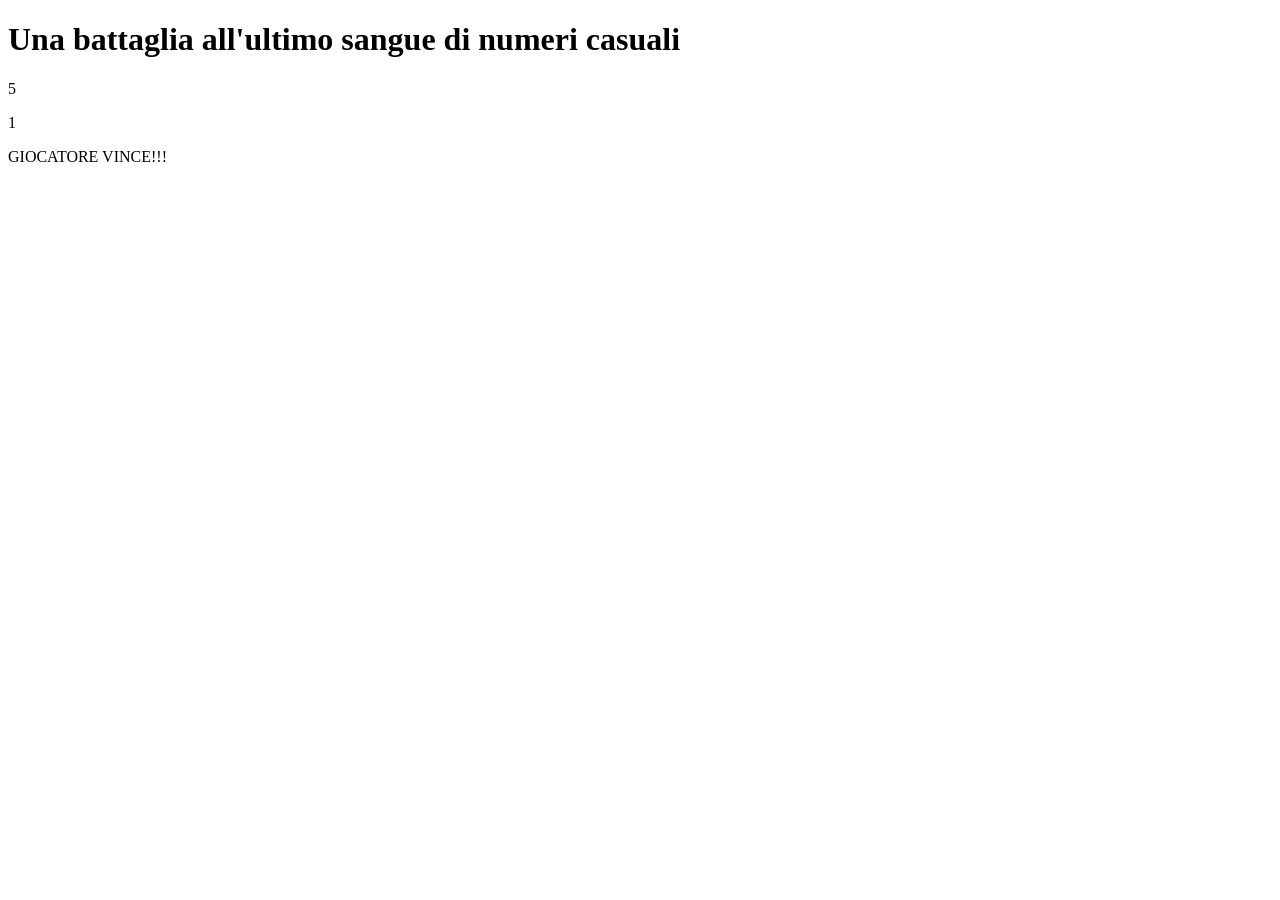
==== dadi/index.html @ a2053bcc "completati gli esercizi" ====
<!DOCTYPE html>
<html lang="it">
<head>
    <meta charset="UTF-8">
    <meta name="viewport" content="width=device-width, initial-scale=1.0">
    <title>Document</title>

    <link rel="stylesheet" href="./style.css">
</head>
<body>
    <h1>Una battaglia all'ultimo sangue di numeri casuali</h1>

    <div class="counter-container">
        <div class="giocatore-counter">
            <p id="numeroGiocatore">

            </p>
        </div>
        <div class="computer-counter">
            <p id="numeroComputer">

            </p>
        </div>
        <p id="vincitore">

        </p>
    </div>

    <script src="./script.js"></script>
</body>
</html>
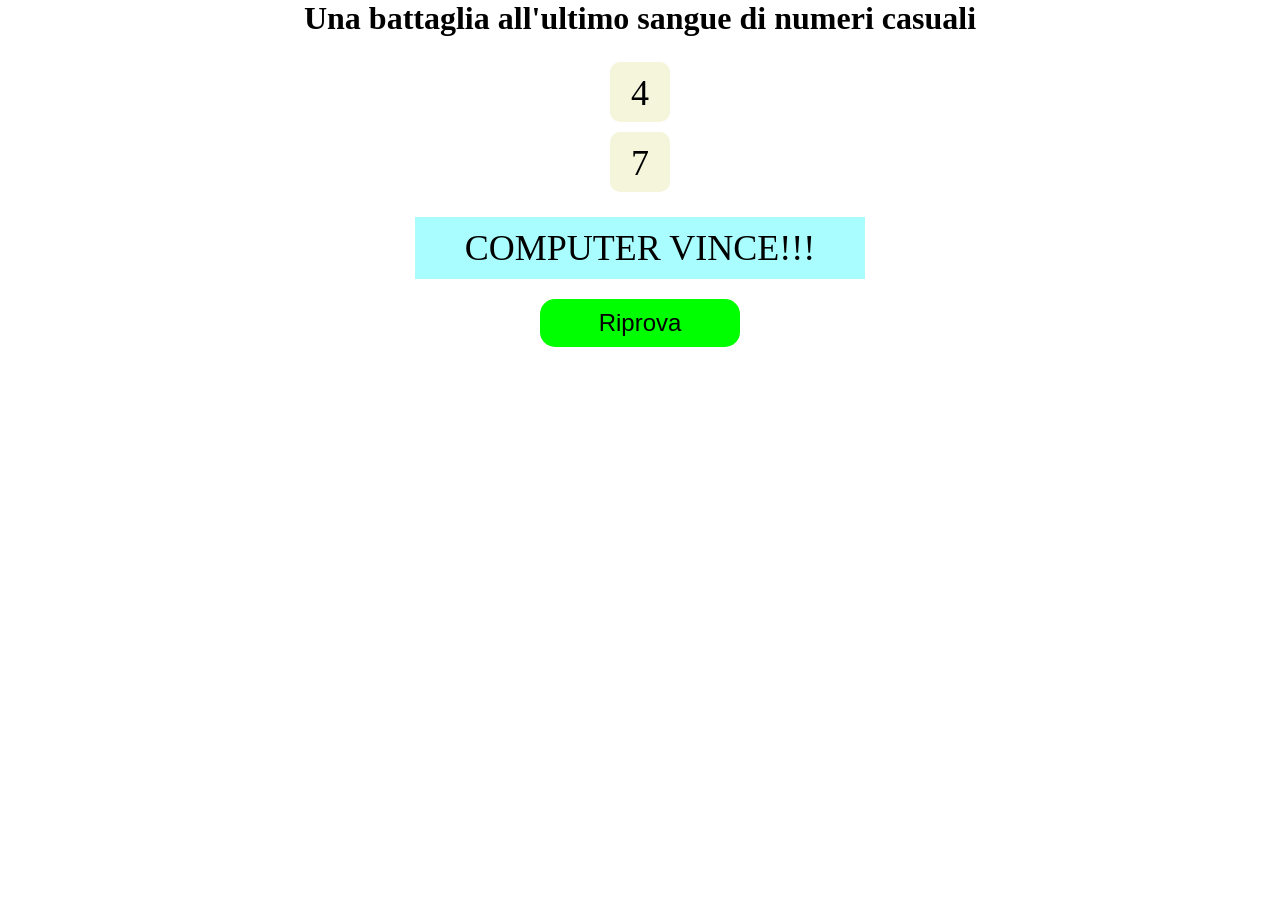
==== commit 4a57d8a2: "creato counter funzionante nella pagina html" ====
--- a/dadi/index.html
+++ b/dadi/index.html
@@ -8,16 +8,18 @@
     <link rel="stylesheet" href="./style.css">
 </head>
 <body>
-    <h1>Una battaglia all'ultimo sangue di numeri casuali</h1>
+    <header class="text-center">
+        <h1>Una battaglia all'ultimo sangue di numeri casuali</h1>
+    </header>
 
-    <div class="counter-container">
+    <div class="counter-container text-center mt-2">
         <div class="giocatore-counter">
-            <p id="numeroGiocatore">
+            <p id="numeroGiocatore" class="counter border-rad-1">
 
             </p>
         </div>
         <div class="computer-counter">
-            <p id="numeroComputer">
+            <p id="numeroComputer" class="counter border-rad-1">
 
             </p>
         </div>
@@ -25,6 +27,11 @@
 
         </p>
     </div>
+    <div class="btn-container text-center mt-2">
+        <button id="btnRicarica">
+            Riprova
+        </button>
+    </div>
 
     <script src="./script.js"></script>
 </body>
--- a/dadi/style.css
+++ b/dadi/style.css
@@ -0,0 +1,73 @@
+/************************
+        CSS RESET
+************************/
+
+* {
+    margin: 0;
+    padding: 0;
+    box-sizing: border-box;
+}
+
+img {
+    display: block;
+    width: 100%;
+}
+
+ul {
+    list-style-type: none;
+}
+
+a {
+    text-decoration: none;
+}
+
+/************************
+        UTILITY
+************************/
+
+.text-center {
+    text-align: center;
+}
+
+.mt-2 {
+    margin-top: 20px;
+}
+
+.border-rad-1 {
+    border-radius: 10px;
+}
+
+/************************
+        MAIN
+************************/
+
+
+p.counter {
+    font-size: 36px;
+    background-color: beige;
+    padding: 10px;
+    height: 60px;
+    width: 60px;
+    display: inline-block;
+    margin: 5px;
+}
+
+#vincitore {
+    font-size: 36px;
+    background-color: rgba(44, 250, 253, 0.407);
+    width: 450px;
+    display: inline-block;
+    padding: 10px;
+    margin-top: 20px;
+}
+
+button {
+    padding: 10px 20px;
+    width: 200px;
+    background-color: rgb(0, 255, 0);
+    color: black;
+    font-size: 24px;
+    cursor: pointer;
+    border-radius: 15px;
+    border: none;
+}
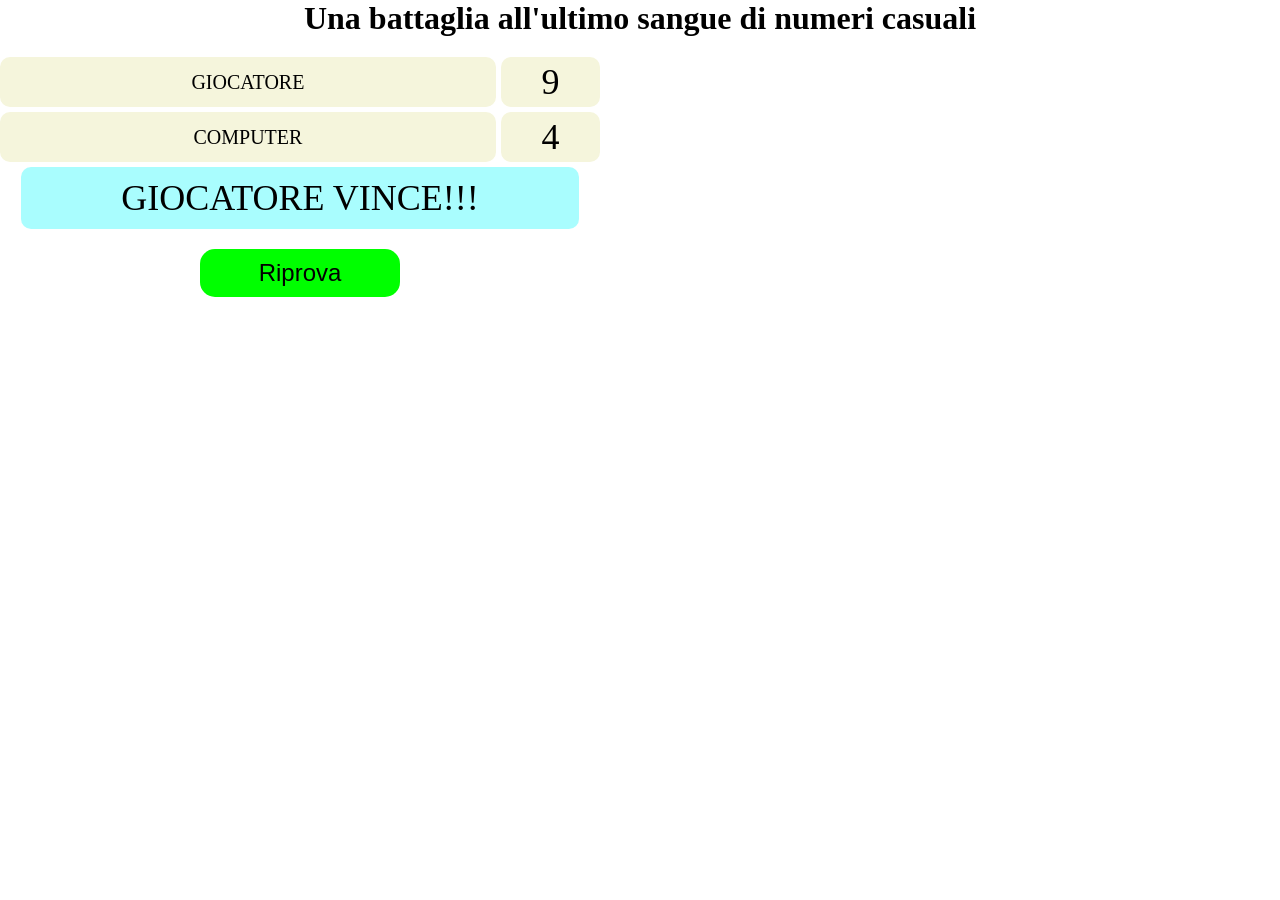
==== commit 41ac20ee: "aggiustata estetica, ma rimane comunque bruttissima, si può fare meglio" ====
--- a/dadi/index.html
+++ b/dadi/index.html
@@ -1,5 +1,6 @@
 <!DOCTYPE html>
 <html lang="it">
+
 <head>
     <meta charset="UTF-8">
     <meta name="viewport" content="width=device-width, initial-scale=1.0">
@@ -7,32 +8,52 @@
 
     <link rel="stylesheet" href="./style.css">
 </head>
+
 <body>
     <header class="text-center">
         <h1>Una battaglia all'ultimo sangue di numeri casuali</h1>
     </header>
 
-    <div class="counter-container text-center mt-2">
-        <div class="giocatore-counter">
-            <p id="numeroGiocatore" class="counter border-rad-1">
+    <main>
+        <div class="counter-container text-center mt-2 d-flex">
+            <div class="giocatore-counter d-flex">
+                <div class="name-container border-rad-1 d-flex">
+                    <p class="name-giocatore">
+                        GIOCATORE
+                    </p>
+                </div>
+                <div class="name-container counter border-rad-1 d-flex">
+                    <p id="numeroGiocatore" class="counter">
 
-            </p>
+                    </p>
+                </div>
+            </div>
+            <div class="computer-counter d-flex">
+                <div class="name-container border-rad-1 d-flex">
+                    <p class="name-computer">
+                        COMPUTER
+                    </p>
+                </div>
+                <div class="name-container counter border-rad-1 d-flex">
+                    <p id="numeroComputer" class="counter">
+
+                    </p>
+                </div>
+            </div>
+            <div class="result border-rad-1">
+                <p id="vincitore" class="">
+
+                </p>
+            </div>
         </div>
-        <div class="computer-counter">
-            <p id="numeroComputer" class="counter border-rad-1">
-
-            </p>
+        <div class="btn-container text-center mt-2">
+            <button id="btnRicarica">
+                Riprova
+            </button>
         </div>
-        <p id="vincitore">
-
-        </p>
-    </div>
-    <div class="btn-container text-center mt-2">
-        <button id="btnRicarica">
-            Riprova
-        </button>
-    </div>
+    </main>
 
     <script src="./script.js"></script>
 </body>
+
 </html>
--- a/dadi/style.css
+++ b/dadi/style.css
@@ -37,28 +37,66 @@
     border-radius: 10px;
 }
 
+.d-inline-block {
+    display: inline-block;
+}
+
+.d-flex {
+    display: flex;
+}
+
 /************************
         MAIN
 ************************/
 
 
-p.counter {
-    font-size: 36px;
-    background-color: beige;
-    padding: 10px;
-    height: 60px;
-    width: 60px;
-    display: inline-block;
-    margin: 5px;
+.counter-container {
+    flex-direction: column;
+    justify-content: center;
+    align-items: center;
+    gap: 5px;
+    width: 600px;
 }
 
-#vincitore {
+.btn-container {
+    width: 600px;
+}
+
+.giocatore-counter,
+.computer-counter {
+    align-items: center;
+    gap: 5px;
+    width: 100%;
+}
+
+.name-container {
+    width: 100%;
+    font-size: 20px;
+    background-color: beige;
+    height: 50px;
+    justify-content: center;
+    align-items: center;
+}
+
+.name-container p.counter {
+    font-size: 36px;
+}
+
+.counter {
+    width: 20%;
+}
+
+.name-container p {
+    height: 100%;
+    display: flex;
+    align-items: center;
+    justify-content: center;
+}
+
+.result {
     font-size: 36px;
     background-color: rgba(44, 250, 253, 0.407);
-    width: 450px;
-    display: inline-block;
-    padding: 10px;
-    margin-top: 20px;
+    padding: 10px 100px;
 }
 
 button {
@@ -70,4 +108,4 @@
     cursor: pointer;
     border-radius: 15px;
     border: none;
-}+}
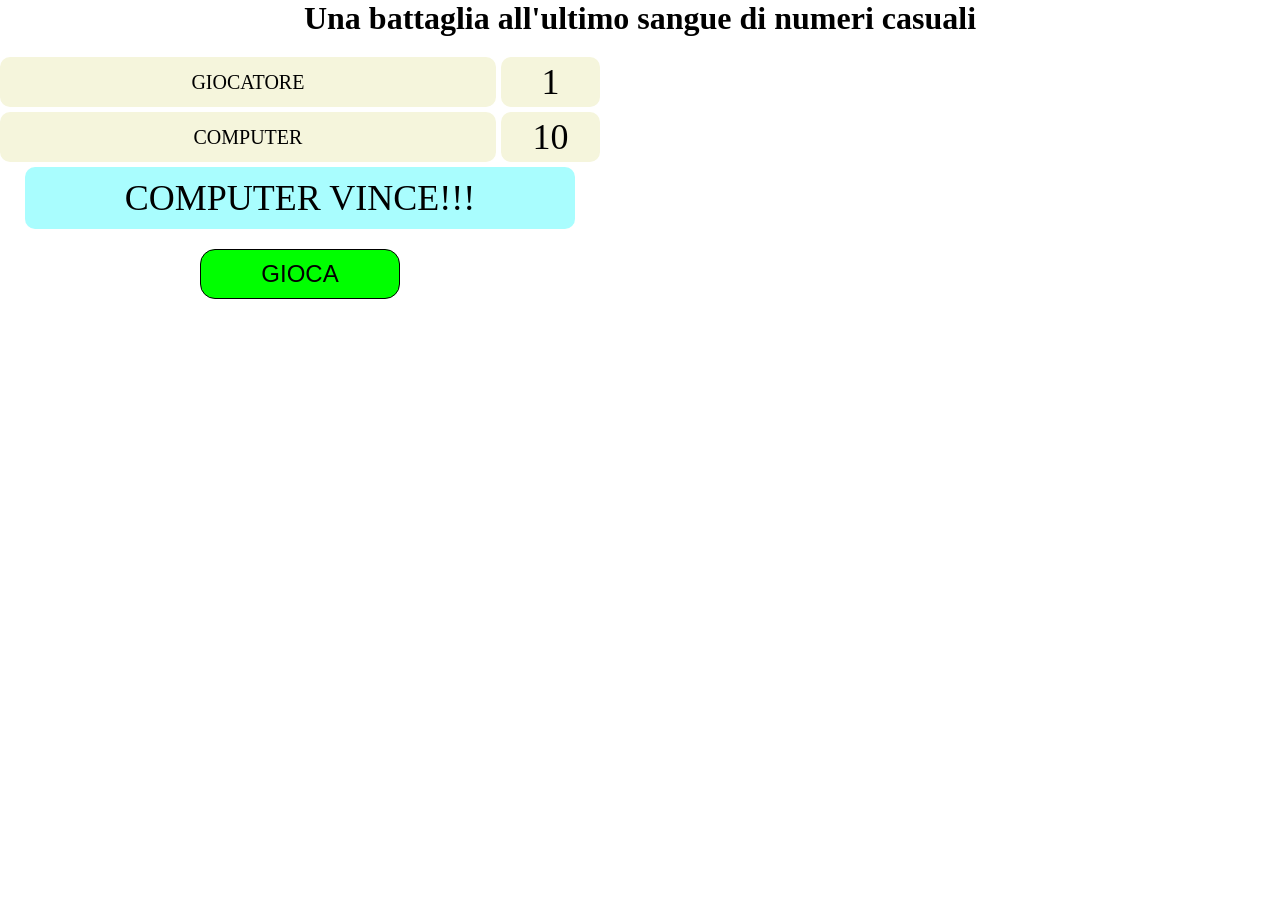
==== commit 01a2184e: "sostituito getElement con querySelector e aggiunta una funzione esterna" ====
--- a/dadi/index.html
+++ b/dadi/index.html
@@ -48,7 +48,7 @@
         </div>
         <div class="btn-container text-center mt-2">
             <button id="btnRicarica">
-                Riprova
+                GIOCA
             </button>
         </div>
     </main>
--- a/dadi/style.css
+++ b/dadi/style.css
@@ -107,5 +107,10 @@
     font-size: 24px;
     cursor: pointer;
     border-radius: 15px;
-    border: none;
+    border: 1px solid black;
 }
+
+button:hover {
+    background-color: rgb(1, 219, 1);
+    transition: all 0.25s;
+}
